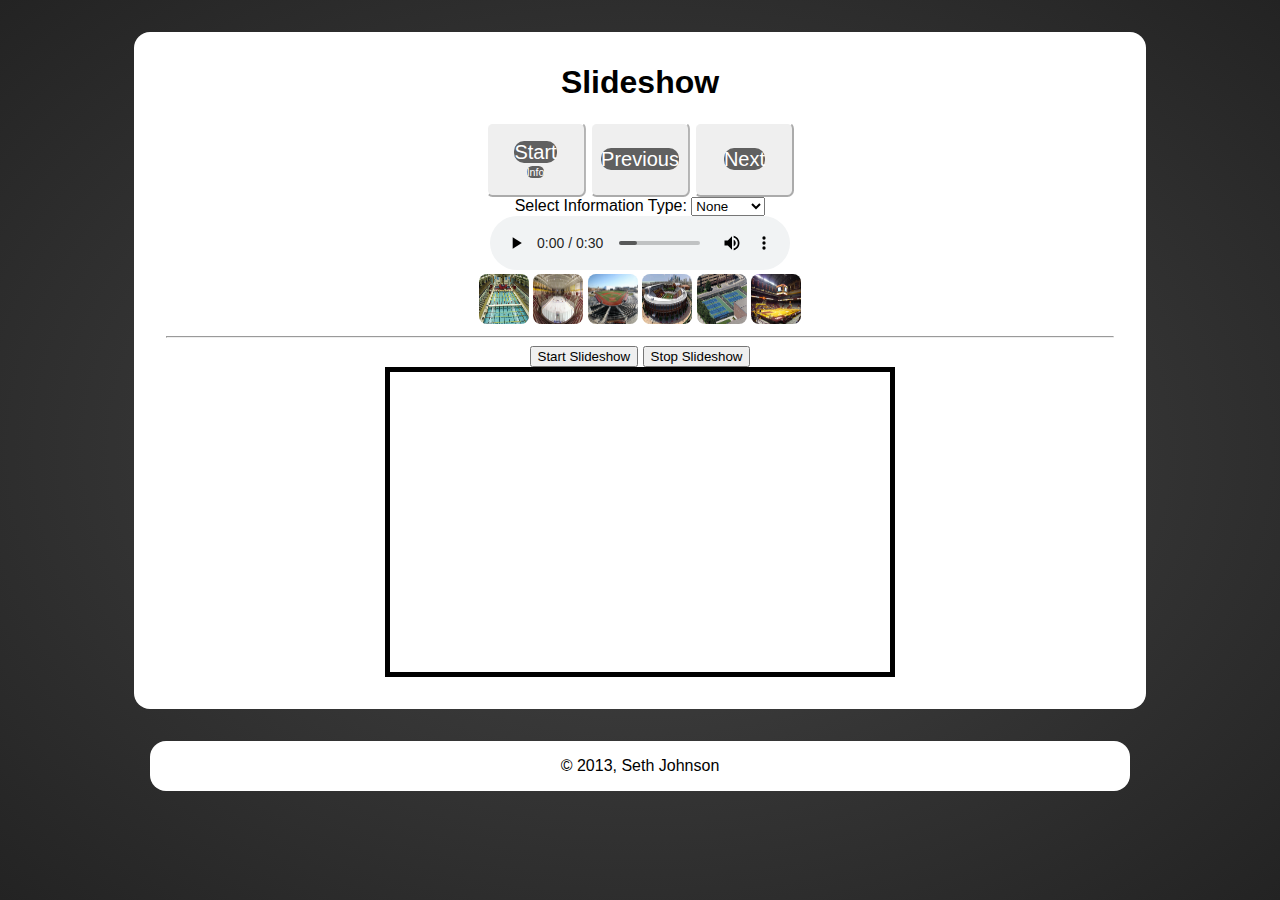
==== slideshow/index.html @ 76bc30f9 "got slideshow to show up" ====
<!DOCTYPE html>
<html>
<head>
	<meta charset="utf-8">
	<title>HW3</title>
	<link rel ="stylesheet" type= "text/css" href = "mycsstyle.css">
	<script src="SlideShow.js"></script>
</head>
<body>
	<div class="content">
		<h1>Slideshow</h1>

		<div>
			<button class="control_button" type="button" id="control_start" onclick = "showSlide()"> 
				<span class = "button_text">Start</span> <br/> 
				<span class = "button_info">Info</span>  
			</button>
			<button class="control_button" type="button" id="control_previous" onclick = "previousSlide()"> 
				<span class = "button_text">Previous</span><br/>
				<span class = "button_info"></span>  
	  
			</button>
			<button class="control_button" type="button" id="control_next" onclick = "nextSlide()">
				<span class = "button_text">Next</span>  <br/>
				<span class = "button_info"></span>  

	 		</button>
		</div>
		<div>
			<label for="info_type">Select Information Type: </label>
			<select id="info_type" >
				<option value="none">None</option>
				<option value="facilities">Facilities</option>
				<option value="sport">Sport</option>
				<option value="address">Address</option>
			</select>
		</div>
		<div>
			<audio controls>
		  		<source src="Minnesota_Rouser.ogg" type="audio/ogg">
		 		<source src="Minnesota_Rouser.mp3" type="audio/mpeg">
		  		Your browser does not support the audio tag.
			</audio>
		</div>
		<div id = "jump_slide_buttons">     <!-- ThumbNail Image Buttons -->
				<img class="slide_button" id="image_0" height="50" width="50" src="stadiums/d3swimvenue.jpg" alt="University Aquatic Center" />
			
				<img class="slide_button" id="image_1" height="50" width="50" src="stadiums/Panorama-008.jpg" alt="Mariucci Arena"/>
			
				<img class="slide_button" id="image_2" height="50" width="50" src="stadiums/siebert_Field.jpg" alt="Siebert Stadium"/>
			
				<img class="slide_button" id="image_3" height="50" width="50" src="stadiums/tcf_stadium.jpg" alt="TCF Stadium"/>
				<img class="slide_button" id="image_4" height="50" width="50" src="stadiums/tennis-courts-aerial.jpg" alt="Williams Arena"/>
				<img class="slide_button" id="image_5" height="50" width="50" src="stadiums/williams_Arena.jpg" alt="Nike Tennis Camp"/>
		</div>
		<div class = "slidesButton">
			<hr/>
			<button type="button"  onclick="startSlideShow()"  id="StartShow">Start Slideshow</button>
			<button type="button" onclick= "stopSlideShow()" id="StopShow">Stop Slideshow</button>
		</div>
		<div id="image-display"> 
		</div>
		<div id="info-display">
		<span id="info-content"></span>
		</div>


	</div>
	<div class = "footer">
		<span class="copyright">&copy; 2013, Seth Johnson</span> 
	</div>
</body>
</html>
---- slideshow/mycsstyle.css ----
body {
	font-size: 1em;
	font-family: sans-serif; 
		text-align: center;
background-attachment: fixed;
background-image: radial-gradient(ellipse at center center , rgb(71, 71, 71) 0%, rgb(35, 35, 35) 100%);
}

h1 {
	text-align: center;
	margin-top: 0em; /*To keep consistent spacing around the inside of the boxes*/
}
.content:before,
.content:after {
    content:"";
    display:table;
}
.content:after {
    clear:both;
}

/* Formatting for content bubbles */
.content, .footer {
	margin: 0 auto;
	margin-top: 2em;
	width: 75%;
	border-radius: 1em;
	background: white;
	padding: 2em;
}

.footer {
	text-align: center;
	margin-top: 2em;
	padding: 1em;
	margin-bottom: 2em;
}


.control_button, .slide_button,.slide_button_selected {
	width:50px;
	height:50px;
	border-radius: 0.5em;
    border-color: white;
    box-shadow: 0 0 10px white;
    cursor:pointer;
}
.control_button {
    cursor:pointer;
    width:100px;
    height:75px;
    background-size: 100% 100%;
    color: white;
    vertical-align: bottom;
    overflow: hidden;
}

.button_text, .button_info {
	font-size:150%;
	background:rgba(0,0,0,0.6);

	border-radius: 0.5em;

	color:white;
}
.button_info {
	font-size:80%;
}


.slide_button_selected {
    box-shadow: 0 0 10px red;


} 
#image-display {

	background: white;
	 height:300px;
	  width:500px;
	  background-size: 100% 100%;
	border-style:solid;
	border-width:5px;
	margin: 0 auto;
}
#info-display {
}
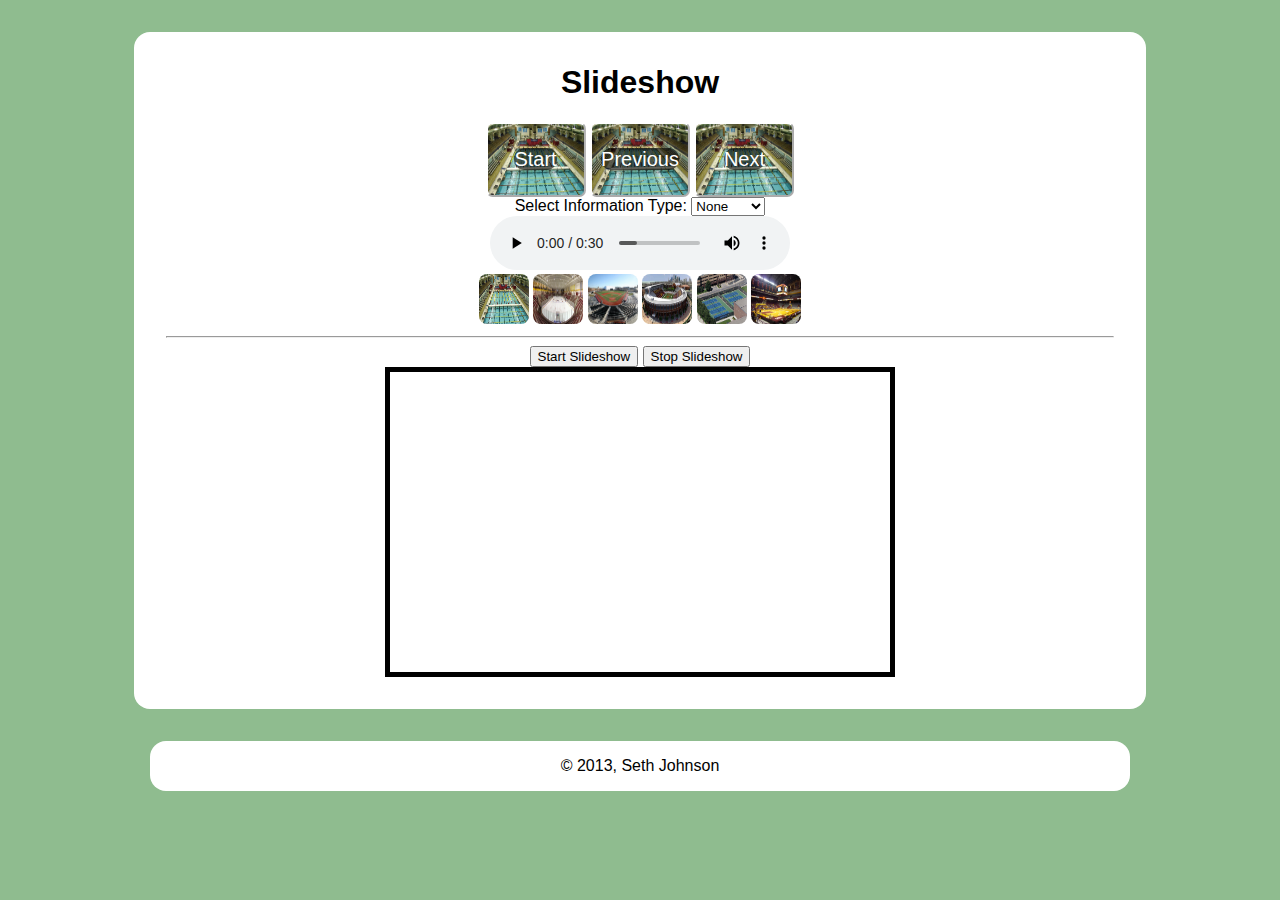
==== commit 21fe055c: "Getting ready to add dnd" ====
--- a/slideshow/index.html
+++ b/slideshow/index.html
@@ -4,7 +4,7 @@
 	<meta charset="utf-8">
 	<title>HW3</title>
 	<link rel ="stylesheet" type= "text/css" href = "mycsstyle.css">
-	<script src="SlideShow.js"></script>
+	<script language="javascript" src="SlideShow.js"></script>
 </head>
 <body>
 	<div class="content">
--- a/slideshow/mycsstyle.css
+++ b/slideshow/mycsstyle.css
@@ -1,9 +1,8 @@
 body {
+    background: DarkSeaGreen;
 	font-size: 1em;
 	font-family: sans-serif; 
 		text-align: center;
-background-attachment: fixed;
-background-image: radial-gradient(ellipse at center center , rgb(71, 71, 71) 0%, rgb(35, 35, 35) 100%);
 }
 
 h1 {
